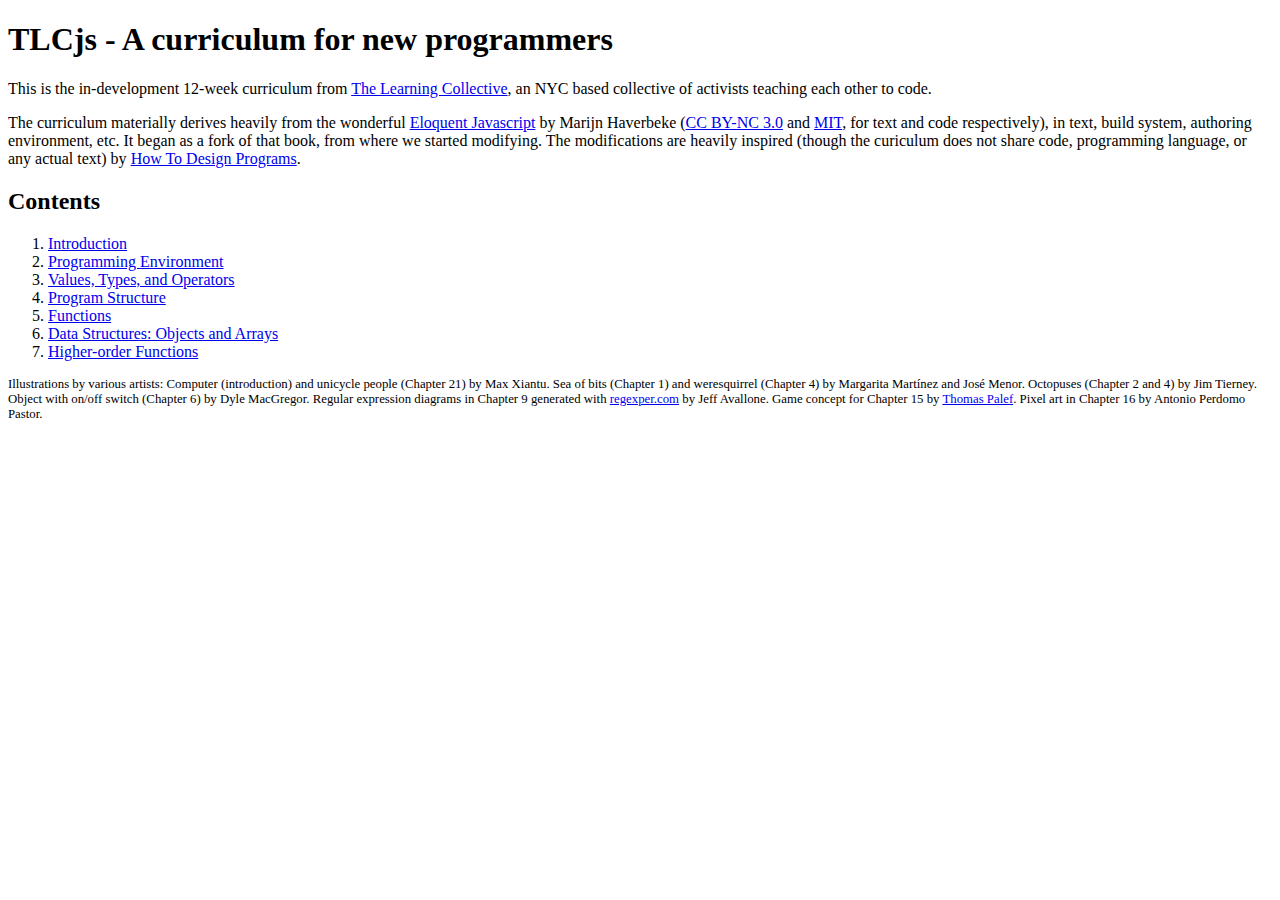
==== html/index.html @ bac1b0bd "Try to get rid of extra 1." ====
<!doctype html>
<head>
  <meta charset="utf-8">
  <title>TLCjs</title>
  <link rel=stylesheet href="css/ejs.css">
</head>

<article>
  <h1>TLCjs - A curriculum for new programmers</h1>

  <p>This is the in-development 12-week curriculum from <a href="http://thelearningcollective.nyc">The Learning Collective</a>, an NYC based collective of activists teaching each other to code.</p>

  <p>The curriculum materially derives heavily from the wonderful <a href="http://eloquentjavascript.net/">Eloquent Javascript</a> by Marijn Haverbeke (<a href="http://creativecommons.org/licenses/by-nc/3.0/">CC BY-NC 3.0</a> and <a href="http://opensource.org/licenses/MIT">MIT</a>, for text and code respectively), in text, build system, authoring environment, etc. It began as a fork of that book, from where we started modifying. The modifications are heavily inspired (though the curiculum does not share code, programming language, or any actual text) by <a href="http://www.ccs.neu.edu/home/matthias/HtDP2e/">How To Design Programs</a>.
  </p>


  <h2>Contents</h2>

  <style>
    li.contents-intro:before { display: none; }
    .toc h3 { position: absolute; margin: 0; top: -2px; right: 0; font-family: inherit; font-weight: normal; font-size: 90%; }
    ul.links { list-style-type: circle; }
    img.logo { vertical-align: text-top; padding: 0px 4px; border: 0; }
  </style>

  <ol class=toc>
    <li class="contents-intro"><a href="00_intro.html">Introduction</a>
    <li class="contents-intro"><a href="00_environment.html">Programming Environment</a>
    <li style="counter-reset: li; position: relative">
      <a href="01_values.html">Values, Types, and Operators</a>
    </li>
    <li><a href="02_program_structure.html">Program Structure</a>
    <li><a href="03_functions.html">Functions</a>
    <li><a href="04_data.html">Data Structures: Objects and Arrays</a>
    <li><a href="05_higher_order.html">Higher-order Functions</a>
  </ol>


<p style="font-size: 80%">Illustrations by various artists: Computer (introduction) and unicycle people (Chapter
  21) by Max Xiantu. Sea of bits (Chapter 1) and weresquirrel (Chapter
  4) by Margarita Martínez and José Menor. Octopuses (Chapter 2 and 4)
  by Jim Tierney. Object with on/off switch (Chapter 6) by Dyle
  MacGregor. Regular expression diagrams in Chapter 9 generated
  with <a href="http://regexper.com">regexper.com</a> by Jeff
  Avallone. Game concept for Chapter 15
  by <a href="http://lessmilk.com">Thomas Palef</a>. Pixel art in
  Chapter 16 by Antonio Perdomo Pastor.</p>


</article>
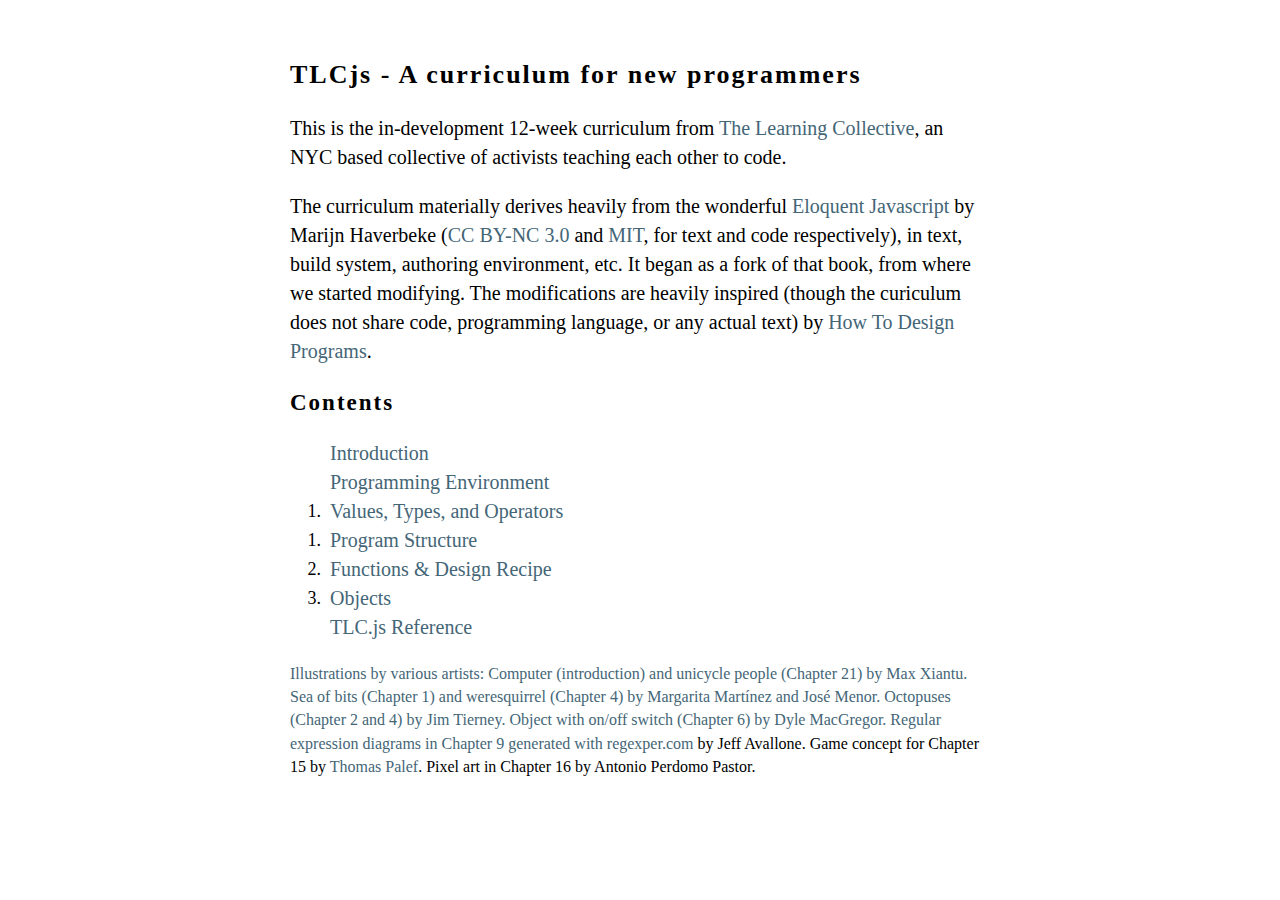
==== commit faa56f29: "More on Ch4" ====
--- a/html/index.html
+++ b/html/index.html
@@ -30,9 +30,9 @@
       <a href="01_values.html">Values, Types, and Operators</a>
     </li>
     <li><a href="02_program_structure.html">Program Structure</a>
-    <li><a href="03_functions.html">Functions</a>
-    <li><a href="04_data.html">Data Structures: Objects and Arrays</a>
-    <li><a href="05_higher_order.html">Higher-order Functions</a>
+    <li><a href="03_functions.html">Functions & Design Recipe</a>
+    <li><a href="04_data.html">Objects</a>
+    <li class="contents-intro"><a href="00_tlcjs_reference.html">TLC.js Reference</li>
   </ol>
 
 
--- a/html/css/ejs.css
+++ b/html/css/ejs.css
@@ -0,0 +1,402 @@
+@font-face {
+  font-family: 'Cinzel';
+  font-style: normal;
+  font-weight: 700;
+  src: local('Cinzel-Bold'), url(../font/cinzel_bold.woff) format('woff');
+}
+
+@font-face {
+  font-family: 'PT Mono';
+  font-style: normal;
+  font-weight: 400;
+  src: local('PT Mono'), local('PTMono-Regular'), url(../font/pt_mono.woff) format('woff');
+}
+
+html, body {
+  padding: 0;
+  margin: 0;
+}
+
+body {
+  font-family: Georgia, 'Nimbus Roman No9 L', 'Century Schoolbook L', serif;
+  font-size: 20px;
+  line-height: 1.45;
+  color: black;
+  background: white;
+}
+
+article {
+  margin: 0 auto;
+  max-width: 35em;
+  padding: 2em 0 5em 0;
+  position: relative;
+}
+
+nav {
+  display: block;
+  height: 0;
+  text-align: right;
+}
+
+nav a {
+  font-size: 80%;
+  color: #aaa !important;
+  text-decoration: none !important;
+}
+
+a.subtlelink {
+  color: black !important;
+  text-decoration: none !important;
+}
+
+pre {
+  padding: 5px 0 5px 15px;
+  line-height: 1.35;
+  margin: 1rem 0;
+}
+
+pre[data-language=javascript] {
+  cursor: pointer;
+}
+
+p:hover a.p_ident:after, pre:hover a.c_ident:after, h2:hover a.h_ident:after, h3:hover a.h_ident:after {
+  content: "¶";
+  font-family: 'Cinzel', Georgia, serif;
+  color: #888;
+  font-size: 17px;
+  position: absolute;
+  right: -25px;
+}
+
+
+code, pre, .CodeMirror {
+  font-size: 18px;
+  font-family: 'PT Mono', monospace;
+}
+
+code {
+  padding: 0 2px;
+}
+
+h1, h2, h3 {
+  font-family: 'Cinzel', Georgia, serif;
+  font-weight: 700;
+  margin: 1rem 0;
+  letter-spacing: 2px;
+}
+
+h1 {
+  font-size: 130%;
+}
+h2 {
+  font-size: 115%;
+}
+h3 {
+  font-size: 100%;
+}
+
+pre.cm-s-default, p, h2, h3 {
+  margin-right: -30px;
+  padding-right: 30px;
+}
+
+a, a:visited, a:active {
+  text-decoration: none;
+  color: #467;
+}
+
+a:hover {
+  text-decoration: underline;
+}
+
+ol {
+  margin: 1em 0;
+  padding: 0;
+  counter-reset: li;
+}
+
+ol li {
+  margin: 0 0 0 40px;
+  padding: 0;
+  list-style: none;
+  position: relative;
+}
+
+ol li:before {
+  content: counter(li) ".";
+  counter-increment: li;
+  position: absolute;
+  width: 2em;
+  text-align: right;
+  left: -2.5em; top: 1px;
+  font-size: 90%;
+}
+
+ol li p {
+  margin: 0;
+}
+
+.chap_num {
+  font-size: 60%;
+  color: #aaa;
+  margin-top: -.7em;
+}
+
+blockquote {
+  margin: 0 0 0 3em;
+  padding: 0;
+  position: relative;
+  font-size: 85%;
+}
+
+blockquote p {
+  color: #333;
+}
+
+blockquote:before {
+  content: '“';
+  position: absolute;
+  left: -.5em;
+}
+
+blockquote footer {
+  position: relative;
+  margin-left: 1em;
+}
+
+p + footer {
+  margin-top: -.5em;
+}
+
+blockquote footer cite {
+  font-style: italic;
+}
+
+blockquote footer:before {
+  content: '—';
+  position: absolute;
+  left: -1em;
+}
+
+.editor-wrap {
+  margin: 1rem 0;
+  position: relative;
+  -moz-transition: margin-left .5s ease-out, margin-right .5s ease-out;
+  -webkit-transition: margin-left .5s ease-out, margin-right .5s ease-out;
+  -o-transition: margin-left .5s ease-out, margin-right .5s ease-out;
+  transition: margin-left .5s ease-out, margin-right .5s ease-out;
+  border-bottom: 1px solid #4ab;
+}
+
+.sandbox-output {
+  border-top: 1px solid #4ab;
+  padding: 4px 0 4px 10px;
+  white-space: pre;
+  max-height: 25em;
+  overflow: auto;
+}
+
+.sandbox-output:empty {
+  display: none;
+}
+
+.editor-wrap iframe {
+  display: block;
+  border: 1px dotted #4ab;
+  border-top: 1px solid #4ab;
+  border-bottom-width: 0;
+  padding: 0; margin: 0;
+  width: 100%;
+  -moz-box-sizing: border-box;
+  box-sizing: border-box;
+}
+
+.sandbox-output pre {
+  margin: 0;
+  padding: 0;
+  white-space: pre-wrap;
+}
+
+.sandbox-output-error { color: red; }
+.sandbox-output-warn { color: orange; }
+
+.sandbox-output-etc {
+  color: #1a1;
+  background: #dfd;
+  cursor: pointer;
+  border-radius: 5px;
+  padding: 0 1px;
+}
+
+.sandbox-output-prop {
+  color: #444;
+}
+
+.sandbox-output-etc-block {
+  display: inline-block;
+  vertical-align: top;
+}
+
+.sandbox-output-etc-block table {
+  border-collapse: collapse;
+}
+.sandbox-output-etc-block table td {
+  vertical-align: top;
+  white-space: pre-wrap;
+  font-family: 'PT Mono', monospace;
+}
+.sandbox-output-etc-block table td:first-child {
+  text-align: right;
+}
+
+.sandbox-menu {
+  position: absolute;
+  z-index: 19;
+  right: -13px; top: -1px;
+  cursor: pointer;
+  font-size: 80%;
+  overflow: hidden;
+  width: 10px;
+  border-top: 2px solid #4ab;
+  height: 2px;
+  border-bottom: 6px double #4ab;
+}
+
+.sandbox-open-menu {
+  font-family: tahoma, arial, sans-serif;
+  position: absolute;
+  background: white;
+  border: 1px solid #aaa;
+  box-shadow: 2px 2px 10px rgba(0, 0, 0, .2);
+  padding: 0;
+  font-size: 75%;
+  color: black;
+  line-height: 1.3;
+  right: -9px; top: 5px;
+  z-index: 20;
+}
+
+.sandbox-open-menu div {
+  cursor: pointer;
+  padding: 0 10px;
+}
+
+.sandbox-open-menu div:hover {
+  background: #bdd;
+}
+
+/* Toned-down CodeMirror style */
+
+.cm-s-default .cm-keyword, .sandbox-output-null, .sandbox-output-fun {color: #506;}
+.cm-s-default .cm-atom, .sandbox-output-bool {color: #106;}
+.cm-s-default .cm-number, .sandbox-output-number {color: #042;}
+.cm-s-default .cm-def {color: #009;}
+.cm-s-default .cm-variable-2, .cm-s-default .cm-attribute {color: #027;}
+.cm-s-default .cm-variable-3 {color: #072;}
+.cm-s-default .cm-comment {color: #740;}
+.cm-s-default .cm-string, .sandbox-output-string {color: #700;}
+.cm-s-default .cm-string-2 {color: #740;}
+.cm-s-default .cm-tag {color: #170;}
+
+.CodeMirror {
+  height: auto;
+  line-height: 1.35;
+  border-top: 1px solid #4ab;
+}
+.CodeMirror-scroll {
+  max-height: 700px;
+}
+.CodeMirror pre {
+  padding: 0 4px 0 10px;
+}
+.CodeMirror-gutters {
+  border: none;
+  background: white;
+}
+.CodeMirror-linenumber {
+  padding: .5em 3px 0 0;
+  min-width: 12px;
+  color: #4ab;
+  font-size: 60%;
+}
+
+.sandboxhint {
+  position: absolute;
+  right: -15px;
+  font-family: tahoma, arial, sans-serif;
+  font-size: 70%;
+  padding: 4px 8px;
+  background: rgb(220, 220, 220);
+  color: white;
+  border-radius: 5px;
+}
+
+.sandboxhint:before {
+  position: absolute;
+  width: 0; height: 0;
+  border-top: 6px solid transparent;
+  border-bottom: 6px solid transparent;
+  border-right: 12px solid rgb(220, 220, 220);
+  top: 6px;
+  left: -11px;
+  content: '';
+}
+
+
+div.image img {
+  max-width: 640px;
+  margin-left: 30px;
+}
+
+div.solution:before {
+  content: "» Display hints...";
+}
+
+div.solution {
+  color: #156;
+  cursor: pointer;
+}
+
+div.solution-text {
+  display: none;
+}
+
+div.solution.open:before {
+  content: "";
+}
+
+div.solution.open {
+  cursor: default;
+}
+
+div.solution.open div.solution-text {
+  display: block;
+}
+
+td {
+  vertical-align: top;
+}
+
+td + td {
+  padding-left: 1em;
+}
+
+table {
+  margin-left: 15px;
+}
+
+.play {
+  position: absolute;
+  z-index: 19;
+  right: -15px;
+  top: 15px;
+  cursor: pointer;
+  font-size: 60%;
+  overflow: hidden;
+
+    width: 0;
+    height: 0;
+    border-top: 8px solid transparent;
+    border-left: 12px solid #4ab;
+    border-bottom: 8px solid transparent;
+}
